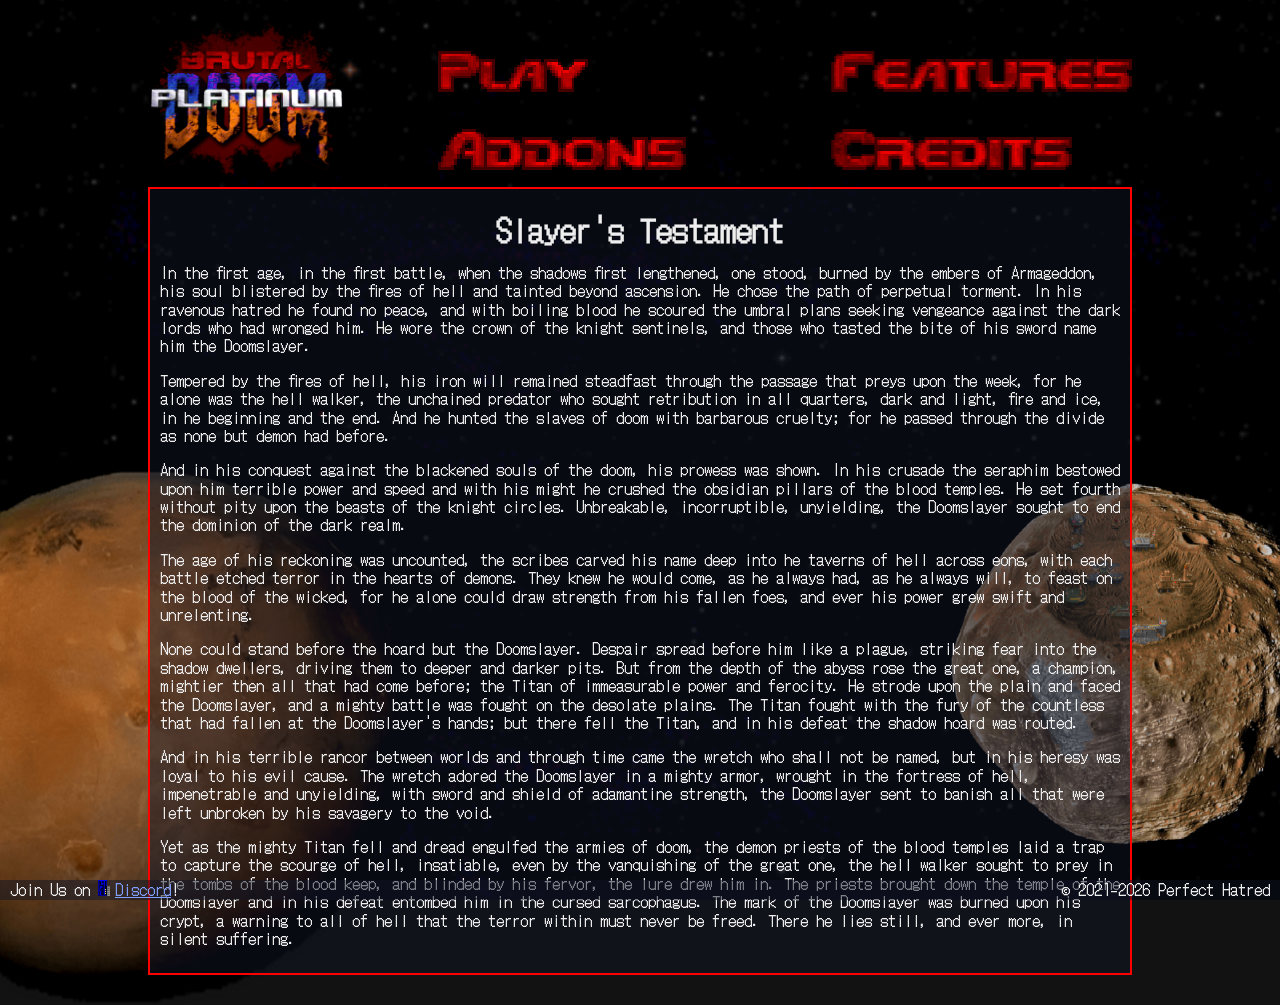
==== addons.html @ 62b07337 "Revealing other pages" ====
<!DOCTYPE html>
<!--[if lt IE 7]>      <html class="no-js lt-ie9 lt-ie8 lt-ie7"> <![endif]-->
<!--[if IE 7]>         <html class="no-js lt-ie9 lt-ie8"> <![endif]-->
<!--[if IE 8]>         <html class="no-js lt-ie9"> <![endif]-->
<!--[if gt IE 8]>      <html class="no-js"> <!--<![endif]-->
<html lang="en">
  <head>
    <meta charset="utf-8">
    <meta http-equiv="X-UA-Compatible" content="IE=edge">
    <meta name="color-scheme" content="dark">
    <meta name="viewport" content="width=device-width, initial-scale=1">
    <link rel="apple-touch-icon" sizes="57x57" href="/apple-touch-icon-57x57.png">
    <link rel="apple-touch-icon" sizes="60x60" href="/apple-touch-icon-60x60.png">
    <link rel="apple-touch-icon" sizes="72x72" href="/apple-touch-icon-72x72.png">
    <link rel="apple-touch-icon" sizes="76x76" href="/apple-touch-icon-76x76.png">
    <link rel="apple-touch-icon" sizes="114x114" href="/apple-touch-icon-114x114.png">
    <link rel="apple-touch-icon" sizes="120x120" href="/apple-touch-icon-120x120.png">
    <link rel="apple-touch-icon" sizes="144x144" href="/apple-touch-icon-144x144.png">
    <link rel="apple-touch-icon" sizes="152x152" href="/apple-touch-icon-152x152.png">
    <link rel="apple-touch-icon" sizes="180x180" href="/apple-touch-icon-180x180.png">
    <link rel="icon" type="image/png" sizes="32x32" href="/favicon-32x32.png">
    <link rel="icon" type="image/png" sizes="192x192" href="/android-chrome-192x192.png">
    <link rel="icon" type="image/png" sizes="16x16" href="/favicon-16x16.png">
    <link rel="manifest" href="/site.webmanifest">
    <link rel="mask-icon" href="/safari-pinned-tab.svg" color="#121212">
    <meta name="msapplication-TileColor" content="#121212">
    <meta name="msapplication-TileImage" content="/mstile-144x144.png">
    <meta name="theme-color" content="#121212">
    <title>Brutal Doom Platinum</title>
    <meta name="description" content="Perfect Hatred, the home of Brutal Doom Platinum">
    <link rel="stylesheet" href="/styles/normalize.css">
    <link rel="stylesheet" href="/styles/main.css?202312052032">
    <link rel="stylesheet" href="/styles/tooltip.css">
  </head>
  <body>
    <!--[if lt IE 7]>
      <p class="browsehappy">You are using an <strong>outdated</strong> browser. Please <a href="#">upgrade your browser</a> to improve your experience.</p>
    <![endif]-->

    <div class="deimos"></div>
    <div class="phobos"></div>
    
    <div id="main_container">
<!-- Menu Content Begins Here-->
      <div class="mainheader clearfix">
        <div class="logo"><img src="/images/bdp4logo.png" alt="Brutal Doom Platinum logo"></div>
        <div class="menu clearfix">
          <div class="menuop menuoptop menuop1">
            <a href="/index.html"><img src="/images/menu/play.png" alt="Play menu image"></a>
          </div>
          <div class="menuop menuoptop menuop2">
            <a href="/features.html"><img src="/images/menu/features.png" alt="Features menu image"></a>
          </div>
          <div class="menuop menuop3">
            <a href="/addons.html"><img src="/images/menu/addons.png" alt="Addons menu image"></a>
          </div>
          <div class="menuop menuop4">
            <a href="/credits.html"><img src="/images/menu/credits.png" alt="Credits menu image"></a>
          </div>
        </div>
      </div>
<!-- Menu Content Ends Here-->
<!-- Page Content Begins Here-->
      <div id="pagecontent_container">
        <div class="pagecontent clearfix">
          <h1>Slayer's Testament</h1>
          <p>In the first age, in the first battle, when the shadows first lengthened, one stood, burned by the embers of Armageddon, his soul blistered by the fires of hell and tainted beyond ascension. He chose the path of perpetual torment. In his ravenous hatred he found no peace, and with boiling blood he scoured the umbral plans seeking vengeance against the dark lords who had wronged him. He wore the crown of the knight sentinels, and those who tasted the bite of his sword name him the Doomslayer.</p>

          <p>Tempered by the fires of hell, his iron will remained steadfast through the passage that preys upon the week, for he alone was the hell walker, the unchained predator who sought retribution in all quarters, dark and light, fire and ice, in he beginning and the end. And he hunted the slaves of doom with barbarous cruelty; for he passed through the divide as none but demon had before.</p>
          
          <p>And in his conquest against the blackened souls of the doom, his prowess was shown. In his crusade the seraphim bestowed upon him terrible power and speed and with his might he crushed the obsidian pillars of the blood temples. He set fourth without pity upon the beasts of the knight circles. Unbreakable, incorruptible, unyielding, the Doomslayer sought to end the dominion of the dark realm.</p>
          
          <p>The age of his reckoning was uncounted, the scribes carved his name deep into he taverns of hell across eons, with each battle etched terror in the hearts of demons. They knew he would come, as he always had, as he always will, to feast on the blood of the wicked, for he alone could draw strength from his fallen foes, and ever his power grew swift and unrelenting.</p>
          
          <p>None could stand before the hoard but the Doomslayer. Despair spread before him like a plague, striking fear into the shadow dwellers, driving them to deeper and darker pits. But from the depth of the abyss rose the great one, a champion, mightier then all that had come before; the Titan of immeasurable power and ferocity. He strode upon the plain and faced the Doomslayer, and a mighty battle was fought on the desolate plains. The Titan fought with the fury of the countless that had fallen at the Doomslayer&apos;s hands; but there fell the Titan, and in his defeat the shadow hoard was routed.</p>
          
          <p>And in his terrible rancor between worlds and through time came the wretch who shall not be named, but in his heresy was loyal to his evil cause. The wretch adored the Doomslayer in a mighty armor, wrought in the fortress of hell, impenetrable and unyielding, with sword and shield of adamantine strength, the Doomslayer sent to banish all that were left unbroken by his savagery to the void.</p>
          
          <p>Yet as the mighty Titan fell and dread engulfed the armies of doom, the demon priests of the blood temples laid a trap to capture the scourge of hell, insatiable, even by the vanquishing of the great one, the hell walker sought to prey in the tombs of the blood keep, and blinded by his fervor, the lure drew him in. The priests brought down the temple of the Doomslayer and in his defeat entombed him in the cursed sarcophagus. The mark of the Doomslayer was burned upon his crypt, a warning to all of hell that the terror within must never be freed. There he lies still, and ever more, in silent suffering.</p>
        </div>
      </div>
<!-- Page Content Ends Here-->
    </div>
    
    <div id="footer">
      <div class="discordfoot">
        <span>Join Us on <a href="https://discord.gg/ryPBUbAGVU" alt="Brutal Doom Platinum Discord link">Discord</a>!</span>
      </div>
      <div class="copyrightfoot">
        <span tooltip="Site Design by FelesNoctis">
          &copy; 2021-<span id="copyrightcuryear"></span> Perfect Hatred
        </span>
      </div>
    </div>

    <script>
      document.getElementById('copyrightcuryear').appendChild(document.createTextNode(new Date().getFullYear()))
    </script>
    <!-- <script src="" async defer></script> -->
  </body>
</html>
---- styles/main.css ----
/* System Style Content */

:root {
	color-scheme: dark;
}

@font-face {
	font-family: 'DotGothic16';
	font-style: normal;
	font-weight: 400;
	src: local("DotGothic16"), url("/fonts/DotGothic16-Regular.ttf") format("opentype");
}

html {
	color: #eeeeee;
	font-family: "DotGothic16", sans-serif;

	background-attachment: fixed;
	background-color: #121212;
	background-image: url("/images/SKYSPACE.png");
	background-size: 1024px 512px;

	-webkit-animation-name: slidein;
	-moz-animation-name: slidein;
	animation-name: slidein;

	-webkit-animation-duration: 240s;
	-moz-animation-duration: 240s;
	animation-duration: 480s;

	-webkit-animation-fill-mode: both;
	-moz-animation-fill-mode: both;
	animation-fill-mode: both;

	-webkit-animation-iteration-count: infinite;
	-moz-animation-iteration-count: infinite;
	animation-iteration-count: infinite;

	-webkit-animation-timing-function: linear;
	-moz-animation-timing-function: linear;
	animation-timing-function: linear;
}

@-webkit-keyframes slidein {
	from {background-position: 0px 0px;}
	to {background-position: 1024px 2048px;}
}

@-moz-keyframes slidein {
	from {background-position: 0px 0px;}
	to {background-position: 1024px 2048px;}
}

@keyframes slidein {
	from {background-position: 0px 0px;}
	to {background-position: 1024px 2048px;}
}

* {
	box-sizing: border-box;
	cursor:url("/images/DOOMCURS.png"),auto;
}

body {
	margin: 20px;
}

#footer {
	background: rgba(15, 20, 36, .5);
	bottom: 0px;
	box-sizing: border-box;
	height: 20px;
	left: 0;
	padding: 0 0px 2px 0px;
	position: fixed;
	width: 100%;
	z-index: 10;
}

#footer .copyrightfoot {
	float: right;
	padding: 0 10px 0 0;
	width: 50%;
	text-align: right;
}

#footer .discordfoot {
	float: left;
	padding: 0 0 0 10px;
	width: 50%;
	text-align: left;
}

.clearfix::after {
	content: "";
	clear: both;
	display: table;
 }

/* Phobos and Deimos */

.deimos,
.phobos {
	background-repeat: no-repeat;
	background-size: contain;
	position: fixed;
}

.deimos {
	background-image: url("/images/PHBSB0.png");
	background-position: right bottom;
	bottom: -webkit-calc(-15% + 25px);
	bottom: -moz-calc(-15% + 25px);
	bottom: calc(-15% + 25px);
	left: -webkit-calc(-10% - 15px);
	left: -moz-calc(-10% - 15px);
	left: calc(-10% - 15px);
	height: 100%;
	max-height: 67.5%;
	width: 100%;
	max-width: 45%;
	z-index: -99;
}

.phobos {
	background-image: url("/images/PHBSA0.png");
	background-position: left bottom;
	bottom: -webkit-calc(+7.5% - 15px);
	bottom: -moz-calc(+7.5% - 15px);
	bottom: calc(+7.5% - 15px);
	right: -webkit-calc(-5% + 15px);
	right: -moz-calc(-5% + 15px);
	right: calc(-5% + 15px);
	height: 100%;
	max-height: 45%;
	width: 100%;
	max-width: 30%;
	z-index: -89;
}

/* Site Body Style Content */

a {
	color: #809fff;
}

a[href*='discord.gg']::before {
	background: url("/images/icons/BKEYG0.png") no-repeat 0 0;
	display: inline-block;
	/* margin: 0 5px 0 16px; */
	margin: 0 5px 0 0;
	width: 12px;
	height: 16px;
	content: " ";
	background-size: 100%;
}

a[href*='github.com']::before {
	background: url("/images/icons/github-mark-white.png") no-repeat 0 0;
	display: inline-block;
	/* margin: 0 5px 0 16px; */
	margin: 0 5px 0 0;
	width: 16px;
	height: 16px;
	content: " ";
	background-size: 100%;
}

a[href*='moddb.com']::before {
	background: url("/images/icons/moddb_spanner.png") no-repeat 0 0;
	display: inline-block;
	/* margin: 0 5px 0 9px; */
	margin: 0 5px 0 0;
	width: 9px;
	height: 16px;
	content: " ";
	background-size: 100%;
}

a[href*='zdoom.org']::before {
	background: url("[data-uri]") no-repeat 0 0;
	display: inline-block;
	/* margin: 0 5px 0 9px; */
	margin: 0 5px 0 0;
	width: 16px;
	height: 16px;
	content: " ";
	background-size: 100%;
}

/* .version::after {
	background: url("https://img.shields.io/github/v/release/EmeraldCoasttt/BrutalDoomPlatinum?style=flat-square&label=%20&color=red") no-repeat 0 0;
	display: inline-block;
	margin: 0 0 0 10px;
	width: 35px;
	height: 20px;
	content: " ";
	background-size: contain;
} */

h1 {
	margin: 0.33em 0px;
	text-align: center;
}

/* img {
	margin: auto;
	height: auto;
	width: 100%;
	max-height: 100%;
	max-width: 100%;
 */

.cap50 {
	width: 50%;
	max-width: 50%;
	box-sizing: border-box;
	border: 1px solid red;
}

.floatleft {
	float: left;
	margin: 0 10px 10px 0;
}

.floatright {
	float: right;
	margin: 0 0 10px 10px;
}

.rembotmargin {
	margin-bottom: 0;
}

.remtopmargin {
	margin-top: 0;
}

#main_container {
	width: 100%;
	max-width: 984px; /* Consistency: 1024 - 20 l.margin - 20 r.margin */
	margin: auto;
	overflow: auto;
}

#main_container > .mainheader > .logo,
#main_container > .mainheader > .menu {
    float: left;
	overflow: hidden;
}

#main_container > .mainheader > .logo {
	text-align: center;
	vertical-align: middle;
	height: 20%;
	width: 20%;
	max-height: 20%;
	max-width: 20%;
}

.menu::before {
	content: url("/images/menu/M_SKULL.gif");
	position: absolute;
	top: -9999rem;
	left: -9999rem;
	opacity: 0;
}

#main_container > .mainheader > .menu {
	width: 80%;
	max-width: 80%;
}

#main_container > .mainheader img {
	display: block;
	margin: auto;
	height: auto;
	width: 100%;
	max-height: 100%;
	max-width: 100%;
}

.menuop {
	float: left;
	width: 50%;
}

#main_container .menuop:hover {
	background: url("/images/menu/M_SKULL.gif") no-repeat 0 0;
	background-size: 24%;
	display: inline-block;
}

#main_container #pagecontent_container {
	margin: 10px 0;
}

#main_container .pagecontent {
	background: rgba(15, 20, 36, .5);
	border: 2px solid red;
	margin: 10px 0;
	padding: 10px;
	/* border-radius: 10px; */
}

.downloadmain {
	text-align: center;
}

.downloadimg {
	display: block;
	margin-left: auto;
	margin-right: auto;
	width: 50%;
	max-width: 317px;
}

.downloadimgver {
	display: block;
	margin: 5px auto 20px;
	width: 50%;
	max-width: 234px;
}

.ytembedwrapper {
	width: 100%;
	border-bottom-width: 2px;
}

.ytembedparent {
	position: relative;
	padding-bottom: 56%;
	height: 0px;
}

.ytembediframe {
	position: absolute;
	top: 0px;
	left: 0px;
	width: 100%;
	height: 100%;
}

.pagecontent > .downloadmain > a::before {
	display: none;
}

/* Placeholder Style Content */

#main_container, 
#main_container * {
	/* background: rgba(76, 99, 175, 0.2); */
}

.placeholder {
	display: block;
	margin: 10px auto;
	max-height: 320px;
	max-width: 400px;
	width: 50%;
}

.placeholder-subtitle {
	font-size: 200%;
	margin-top: 100px;
}

.placeholder-txt {
	background: rgba(76, 99, 175, 0.1);
	padding: 5px 0px;
	text-align: center;
}
---- styles/tooltip.css ----
/* START TOOLTIP STYLES */
[tooltip]
{
	position: relative; /* opinion 1 */
	border-bottom: var(--size--root-1px) dashed #999;
}

	/* Applies to all tooltips */
	[tooltip]::before,
	[tooltip]::after
	{
		text-transform: none; /* opinion 2 */
		font-size: 0.9em; /* opinion 3 */
		line-height: 1;
		user-select: none;
		pointer-events: none;
		position: absolute;
		display: none;
		opacity: 0;
	}

	[tooltip]::before
	{
		content: '';
		border: 5px solid transparent; /* opinion 4 */
		z-index: 1001; /* absurdity 1 */
	}

	[tooltip]::after
	{
		content: attr(tooltip); /* magic! */
		/* most of the rest of this is opinion */
		font-family: var(--text-font);
		font-weight: normal;
		text-align: center;
		/* 
		Let the content set the size of the tooltips 
		but this will also keep them from being obnoxious
		*/
		min-width: 24ch;
		max-width: 64ch;
		white-space: pre-line;
		overflow: hidden;
		text-overflow: ellipsis;
		padding: 1ch 1.5ch;
		border-radius: 0.3ch;
		box-shadow: 0 1em 2em -0.5em rgba(0, 0, 0, 0.35);
		background: #333;
		color: #fff;
		z-index: 1000; /* absurdity 2 */
	}

	/* Make the tooltips respond to hover */
	[tooltip]:hover::before,
	[tooltip]:hover::after
	{
		display: block;
	}

/* don't show empty tooltips */
[tooltip='']::before,
[tooltip='']::after
{
	display: none !important;
}

/* FLOW: UP */
[tooltip]:not([flow])::before,
[tooltip][flow^="up"]::before
{
	bottom: 100%;
	border-bottom-width: 0;
	border-top-color: #333;
}

[tooltip]:not([flow])::after,
[tooltip][flow^="up"]::after
{
	bottom: calc(100% + 5px);
}

[tooltip]:not([flow])::before,
[tooltip]:not([flow])::after,
[tooltip][flow^="up"]::before,
[tooltip][flow^="up"]::after
{
	left: 50%;
	transform: translate(-50%, -0.5em);
}

/* FLOW: DOWN */
[tooltip][flow^="down"]::before
{
	top: 100%;
	border-top-width: 0;
	border-bottom-color: #333;
}

[tooltip][flow^="down"]::after
{
	top: calc(100% + 5px);
}

[tooltip][flow^="down"]::before,
[tooltip][flow^="down"]::after
{
	left: 50%;
	transform: translate(-50%, 0.5em);
}

/* FLOW: LEFT */
[tooltip][flow^="left"]::before
{
	top: 50%;
	border-right-width: 0;
	border-left-color: #333;
	left: calc(0em - 5px);
	transform: translate(-.5em, -50%);
}

[tooltip][flow^="left"]::after
{
	top: 50%;
	right: calc(100% + 5px);
	transform: translate(-.5em, -50%);
}

/* FLOW: RIGHT */
[tooltip][flow^="right"]::before
{
	top: 50%;
	border-left-width: 0;
	border-right-color: #333;
	right: calc(0em - 5px);
	transform: translate(.5em, -50%);
}

[tooltip][flow^="right"]::after
{
	top: 50%;
	left: calc(100% + 5px);
	transform: translate(.5em, -50%);
}

/* KEYFRAMES */
@keyframes tooltips-vert
{
	to
	{
		opacity: 0.9;
		transform: translate(-50%, 0);
	}
}

@keyframes tooltips-horz
{
	to
	{
		opacity: 0.9;
		transform: translate(0, -50%);
	}
}

/* FX All The Things */
[tooltip]:not([flow]):hover::before,
[tooltip]:not([flow]):hover::after,
[tooltip][flow^="up"]:hover::before,
[tooltip][flow^="up"]:hover::after,
[tooltip][flow^="down"]:hover::before,
[tooltip][flow^="down"]:hover::after
{
	animation: tooltips-vert 300ms ease-out forwards;
}

[tooltip][flow^="left"]:hover::before,
[tooltip][flow^="left"]:hover::after,
[tooltip][flow^="right"]:hover::before,
[tooltip][flow^="right"]:hover::after
{
	animation: tooltips-horz 300ms ease-out forwards;
}
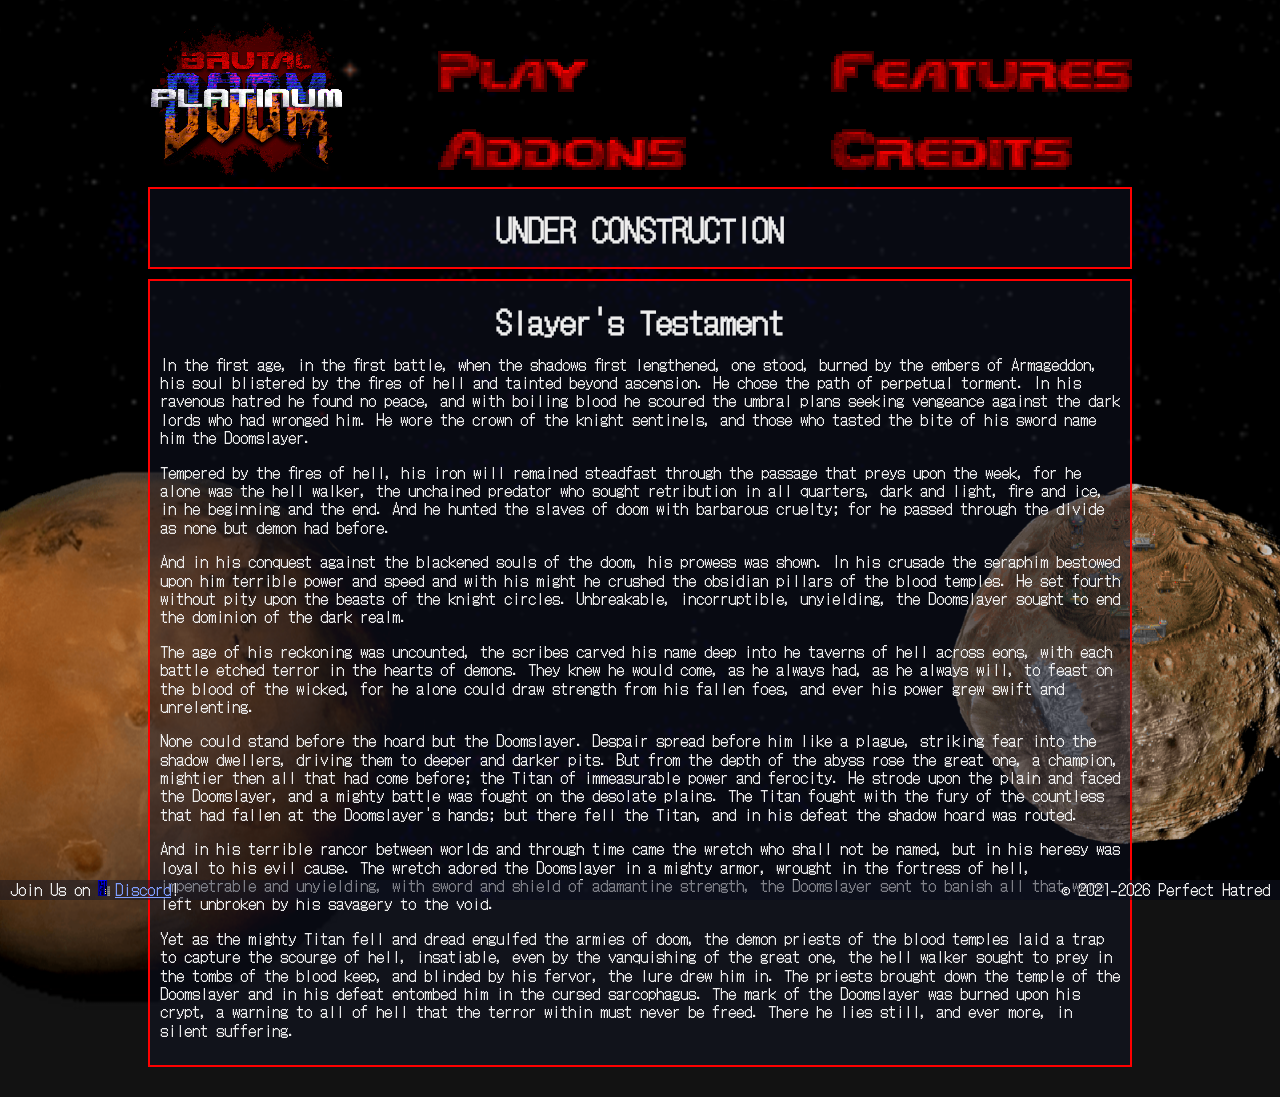
==== commit 258fd226: "WIP markers" ====
--- a/addons.html
+++ b/addons.html
@@ -63,6 +63,9 @@
 <!-- Page Content Begins Here-->
       <div id="pagecontent_container">
         <div class="pagecontent clearfix">
+          <h1>UNDER CONSTRUCTION</h1>
+        </div>
+        <div class="pagecontent clearfix">
           <h1>Slayer's Testament</h1>
           <p>In the first age, in the first battle, when the shadows first lengthened, one stood, burned by the embers of Armageddon, his soul blistered by the fires of hell and tainted beyond ascension. He chose the path of perpetual torment. In his ravenous hatred he found no peace, and with boiling blood he scoured the umbral plans seeking vengeance against the dark lords who had wronged him. He wore the crown of the knight sentinels, and those who tasted the bite of his sword name him the Doomslayer.</p>
 
--- a/styles/main.css
+++ b/styles/main.css
@@ -63,6 +63,11 @@
 
 body {
 	margin: 20px;
+}
+
+img {
+	-ms-interpolation-mode: nearest-neighbor;
+	image-rendering: pixelated;
 }
 
 #footer {
@@ -155,7 +160,8 @@
 	background-size: 100%;
 }
 
-a[href*='github.com']::before {
+a[href*='github.com']::before,
+a[href*='github.io']::before {
 	background: url("/images/icons/github-mark-white.png") no-repeat 0 0;
 	display: inline-block;
 	/* margin: 0 5px 0 16px; */
@@ -345,6 +351,55 @@
 	display: none;
 }
 
+.creditstable {
+	border-spacing: 1em 0.6em;
+	font-size: 0.75rem;
+	width: 100%;
+	max-width: 100%;
+}
+
+.creditstable th {
+	border-bottom: 1px solid red;
+	font-size: 1rem;
+	padding: 1.33em 0 0.6em;
+}
+
+.creditstable tr td:first-child {
+	font-weight: bold;
+	text-align: right;
+	width: 10%; /* Forcing minimum width for content */
+	word-wrap: normal;
+}
+
+.creditstable tr td:nth-child(2) {
+	width: 90%; /* Forcing maximum width for content */
+	word-wrap: break-word;
+}
+
+.creditstable td, th {
+	vertical-align: top;
+}
+
+.creditstitle {
+	font-size: 0.5rem;
+	font-style: italic;
+	font-weight: normal;
+}
+
+@media only screen and (min-width: 1081px) {
+	.creditstable {
+		font-size: 1rem;
+	}
+	.creditstable th {
+		font-size: 1.25rem;
+	}
+	.creditstitle {
+		font-size: 0.75rem;
+		font-style: italic;
+		font-weight: normal;
+	}
+}
+
 /* Placeholder Style Content */
 
 #main_container, 
